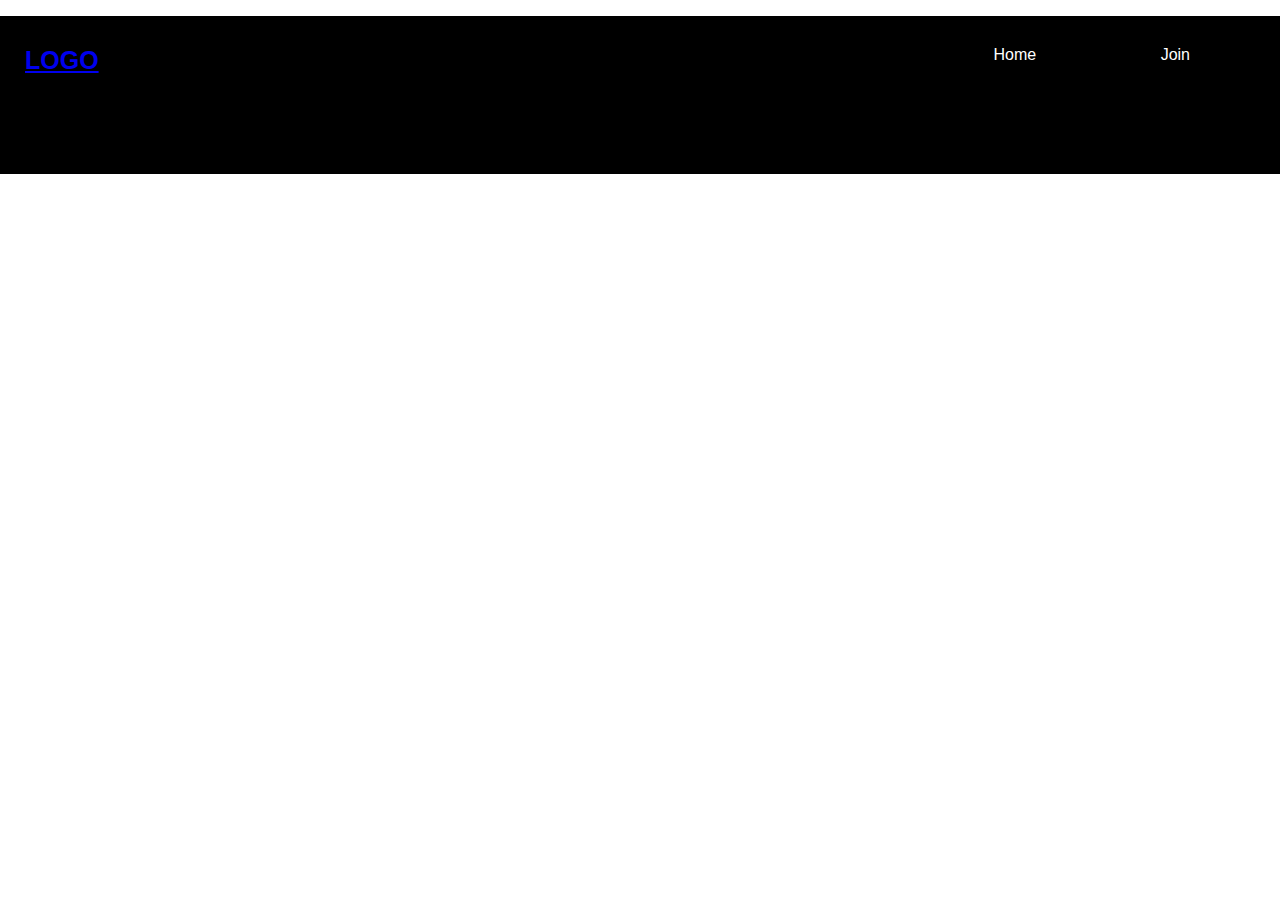
==== about.html @ a103f856 "Update about.html" ====
<!DOCTYPE html>
<html lang="en">
  <head>
    <meta charset="UTF-8" />
    <meta name="viewport" content="width=device-width, initial-scale=1.0" />
    <meta http-equiv="X-UA-Compatible" content="ie=edge" />
    <title>THAF</title>
    <link href="styles.css" rel="stylesheet" type="text/css"
  </head>
  <body>
    <ul class="nav">

      <div class="logo">
         <a href="https://thafgaming.github.io">LOGO</a>
      </div>

      <li><a href="https://thafgaming.github.io">Home</a></li>
      <li><a href="https://discord.gg/5ajxzmP5">Join</a></li>

      <h1> This Is The About Page </h1>
  </body>
</html>
---- styles.css ----
body {
  margin: 0;
  padding: 0;
  font-family: "Arial", serif;
}

.nav {
  background-color: black;
  color: #000000;
  list-style: none;
  text-align: right;
  padding: 30px 0 30px 0;
}

.nav > li {
  display: inline-block;
  padding: 0 90px 0 30px;
}

.nav > li > a {
  text-decoration: none;
  color: #ffffff;
}

.nav > li > a:hover {
  color: #c1c1c1;
}

.logo {
  color: #000000;
  float: left;
  padding-left: 25px;
  font-size: 25px;
  font-weight: bold;
}
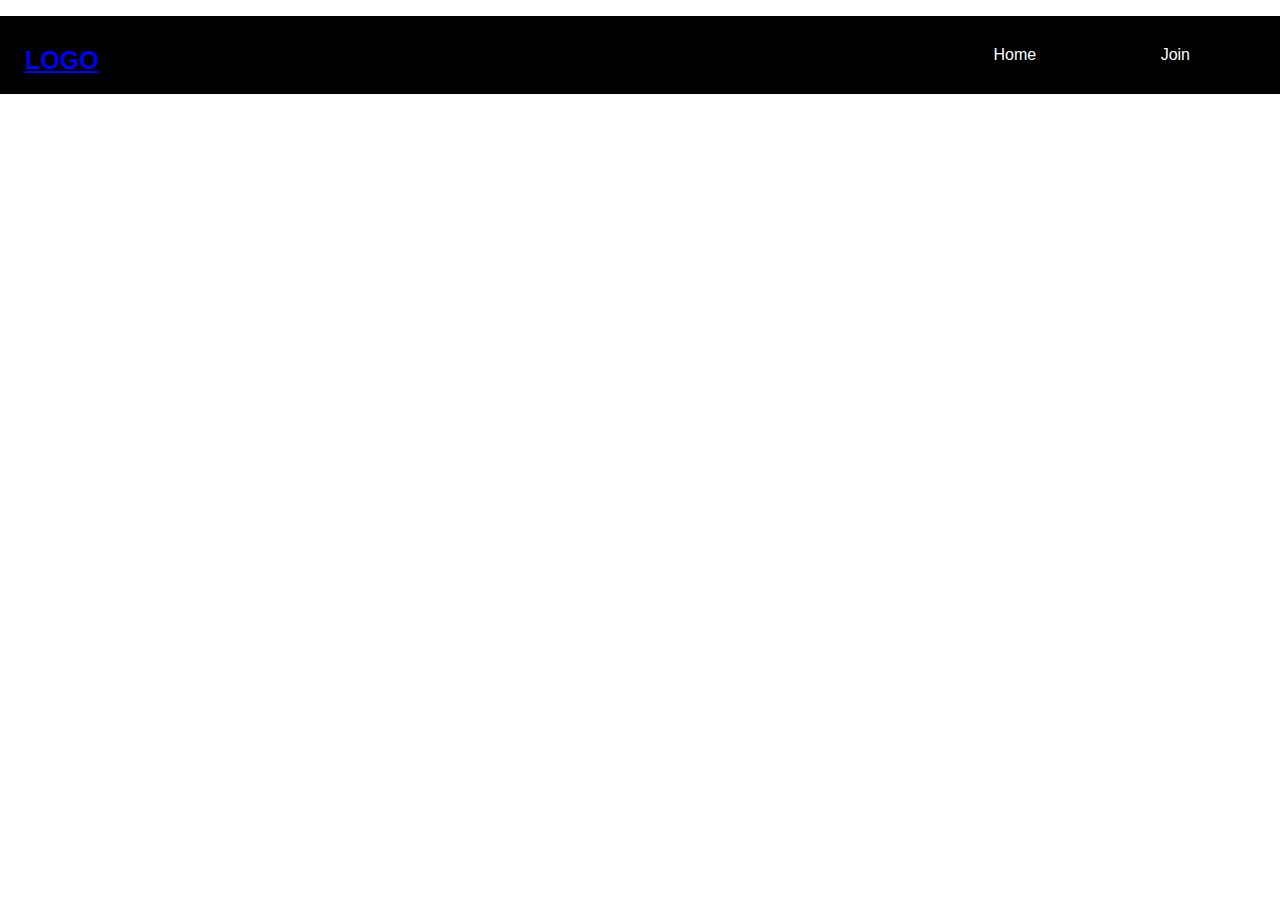
==== commit 820e7714: "Update about.html" ====
--- a/about.html
+++ b/about.html
@@ -16,7 +16,8 @@
 
       <li><a href="https://thafgaming.github.io">Home</a></li>
       <li><a href="https://discord.gg/5ajxzmP5">Join</a></li>
-
-      <h1> This Is The About Page </h1>
+      
+    </ul>
+    
   </body>
 </html>
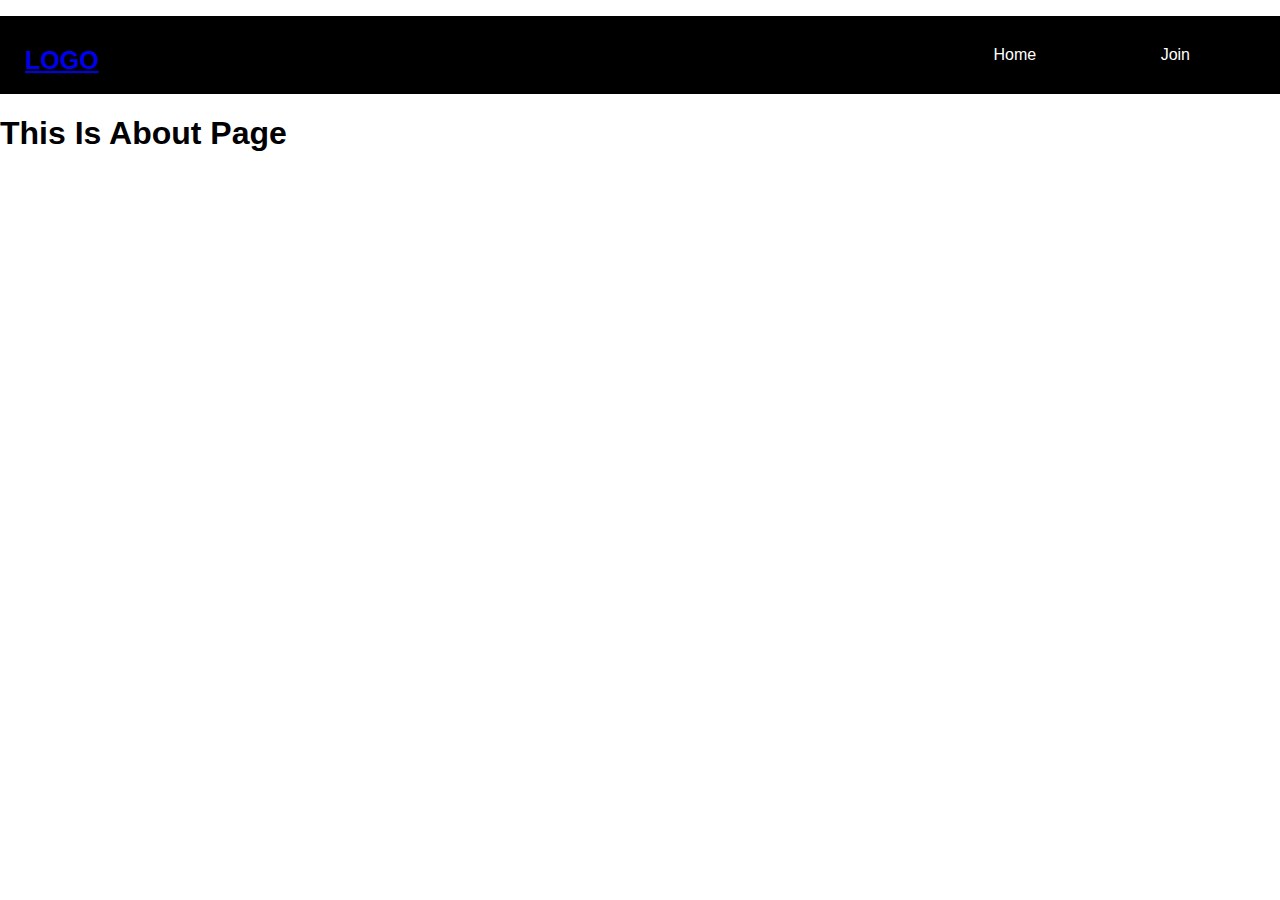
==== commit b9a86af9: "Update about.html" ====
--- a/about.html
+++ b/about.html
@@ -19,5 +19,7 @@
       
     </ul>
     
+    <h1> This Is About Page </h1>
+    
   </body>
 </html>
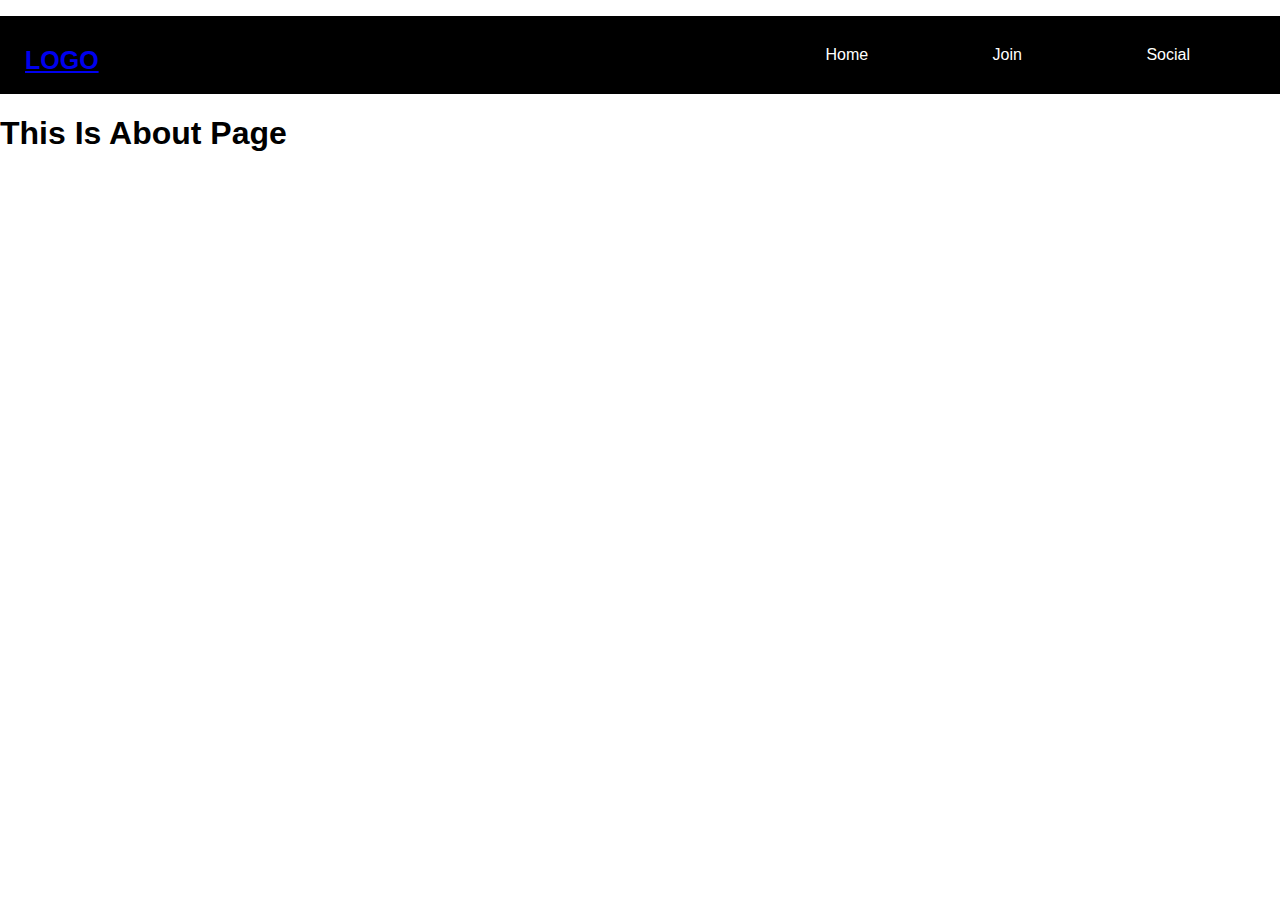
==== commit e98a09d4: "Update about.html" ====
--- a/about.html
+++ b/about.html
@@ -16,6 +16,7 @@
 
       <li><a href="https://thafgaming.github.io">Home</a></li>
       <li><a href="https://discord.gg/5ajxzmP5">Join</a></li>
+      <li><a href="#">Social</a></li>
       
     </ul>
     
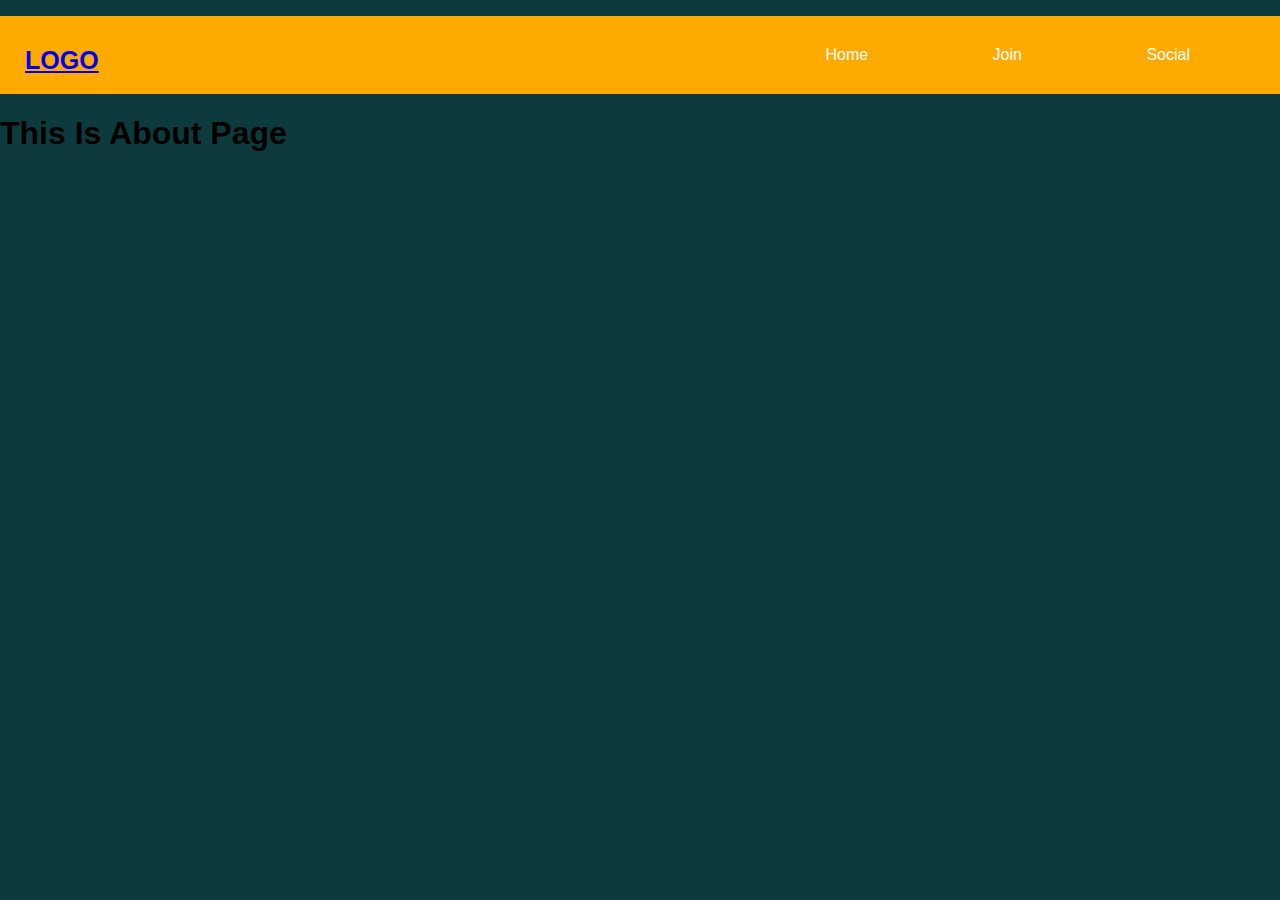
==== commit 54e898d9: "Update about.html" ====
--- a/about.html
+++ b/about.html
@@ -7,7 +7,7 @@
     <title>THAF</title>
     <link href="styles.css" rel="stylesheet" type="text/css"
   </head>
-  <body>
+  <body style="background-color: #0d3b3d">
     <ul class="nav">
 
       <div class="logo">
--- a/styles.css
+++ b/styles.css
@@ -5,7 +5,7 @@
 }
 
 .nav {
-  background-color: black;
+  background-color: #ffaa00;
   color: #000000;
   list-style: none;
   text-align: right;
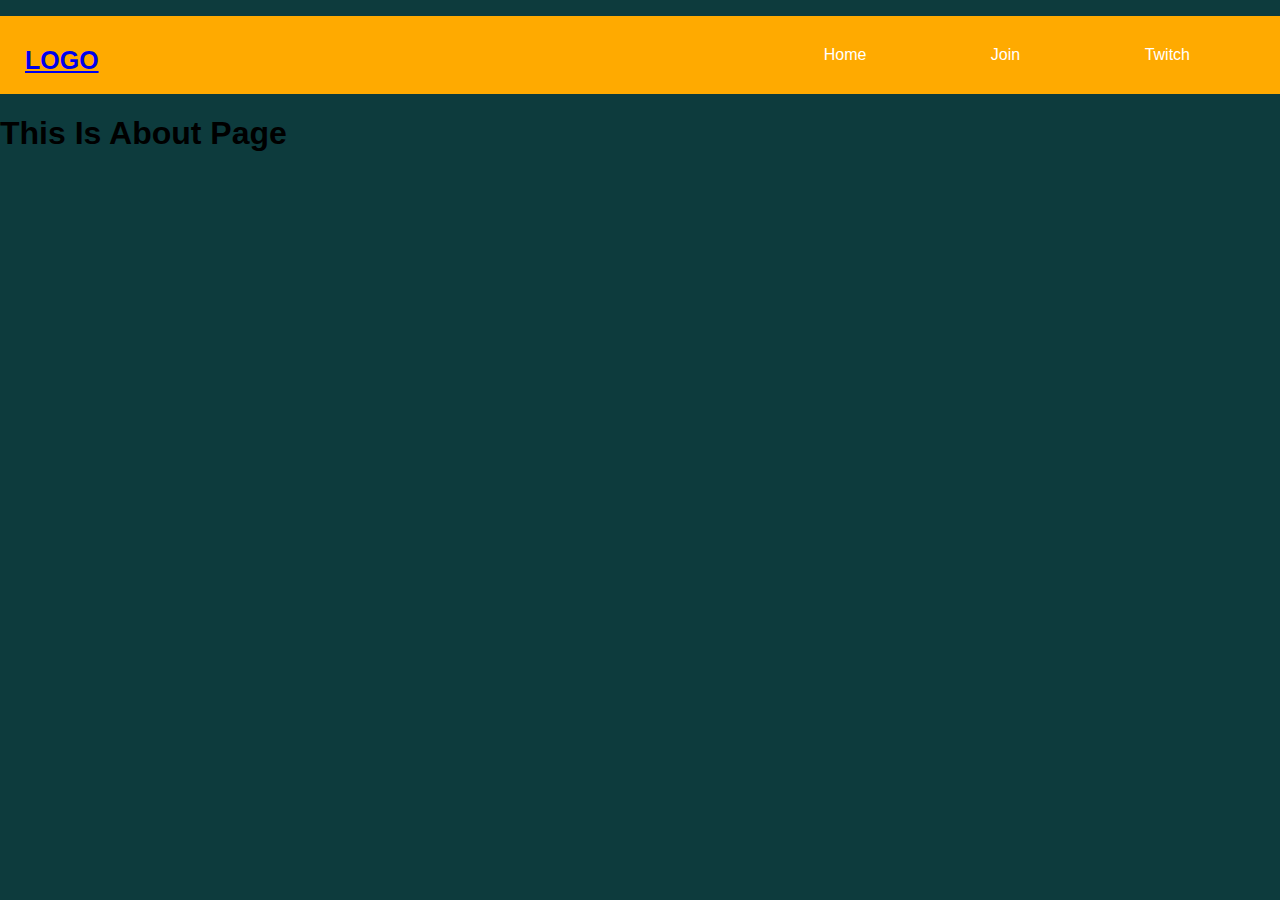
==== commit 728d21fc: "Update about.html" ====
--- a/about.html
+++ b/about.html
@@ -16,7 +16,7 @@
 
       <li><a href="https://thafgaming.github.io">Home</a></li>
       <li><a href="https://discord.gg/5ajxzmP5">Join</a></li>
-      <li><a href="#">Social</a></li>
+      <li><a href="https://www.twtich.tv/thafgaming">Twitch</a></li>
       
     </ul>
     
--- a/styles.css
+++ b/styles.css
@@ -6,7 +6,7 @@
 
 .nav {
   background-color: #ffaa00;
-  color: #000000;
+  color: #ffaa00;
   list-style: none;
   text-align: right;
   padding: 30px 0 30px 0;
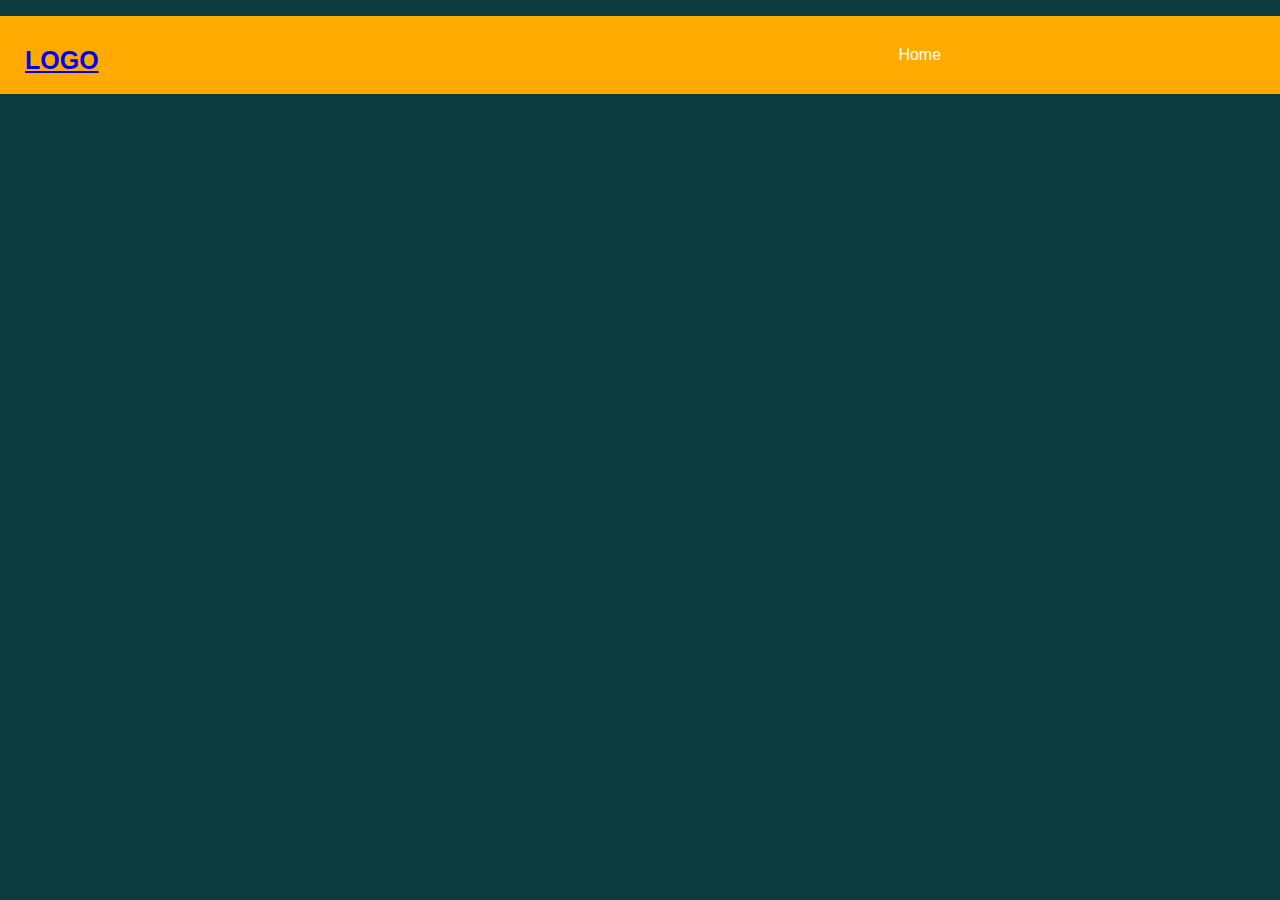
==== commit e55c3c5e: "Update about.html" ====
--- a/about.html
+++ b/about.html
@@ -15,8 +15,8 @@
       </div>
 
       <li><a href="https://thafgaming.github.io">Home</a></li>
-      <li><a href="https://discord.gg/5ajxzmP5">Join</a></li>
-      <li><a href="https://www.twtich.tv/thafgaming">Twitch</a></li>
+      <li><a href="https://discord.gg/5ajxzmP5"><img src"Uplink_Icon_Discord.png></a></li>
+      <li><a href="https://www.twtich.tv/thafgaming"><img src="Uplink_Icon_Twitch.png></a></li>
       
     </ul>
     
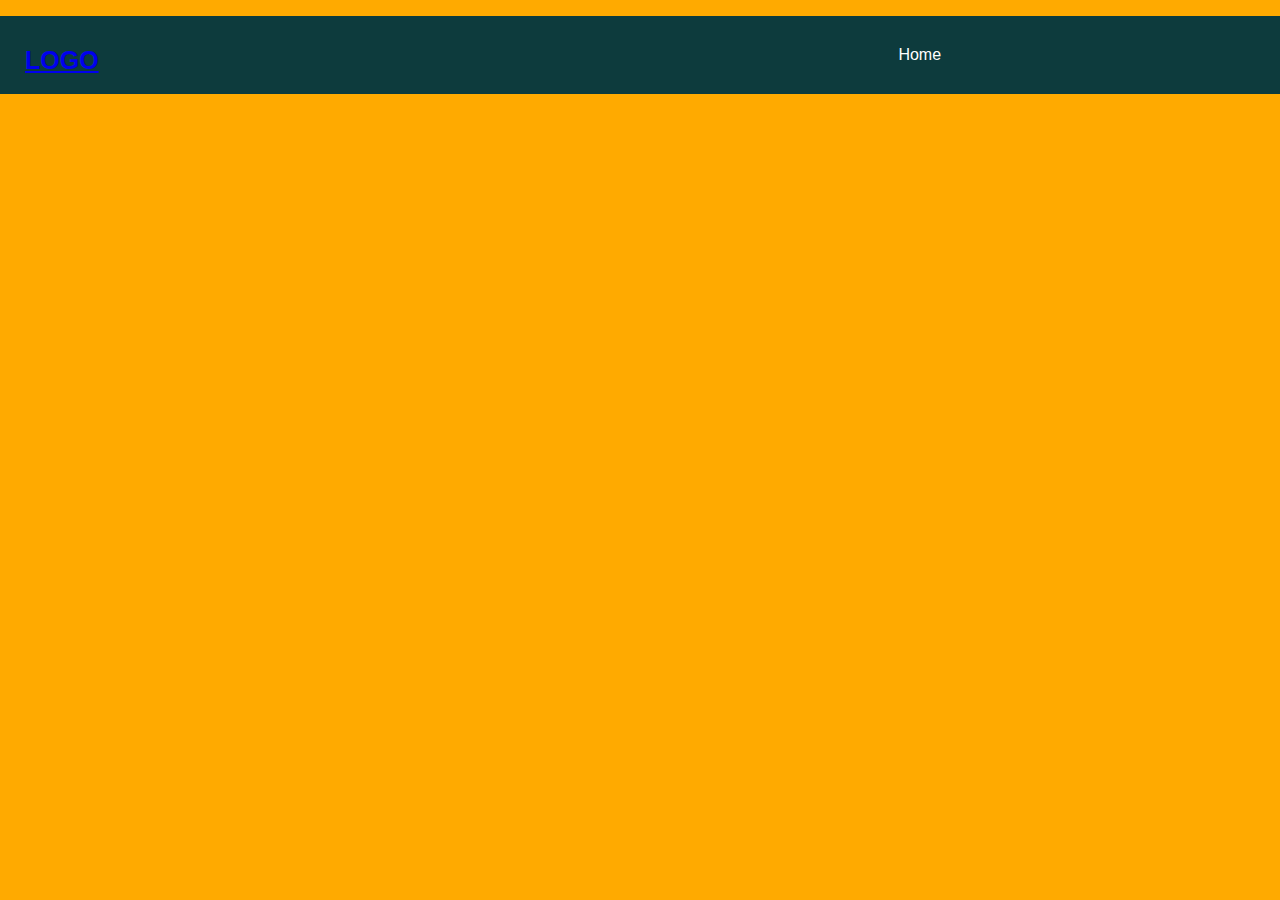
==== commit 5dc70b72: "Update about.html" ====
--- a/about.html
+++ b/about.html
@@ -7,7 +7,7 @@
     <title>THAF</title>
     <link href="styles.css" rel="stylesheet" type="text/css"
   </head>
-  <body style="background-color: #0d3b3d">
+  <body style="background-color: #ffaa00">
     <ul class="nav">
 
       <div class="logo">
--- a/styles.css
+++ b/styles.css
@@ -5,8 +5,8 @@
 }
 
 .nav {
-  background-color: #ffaa00;
-  color: #ffaa00;
+  background-color: #0d3b3d;
+  color: #0d3b3d;
   list-style: none;
   text-align: right;
   padding: 30px 0 30px 0;
